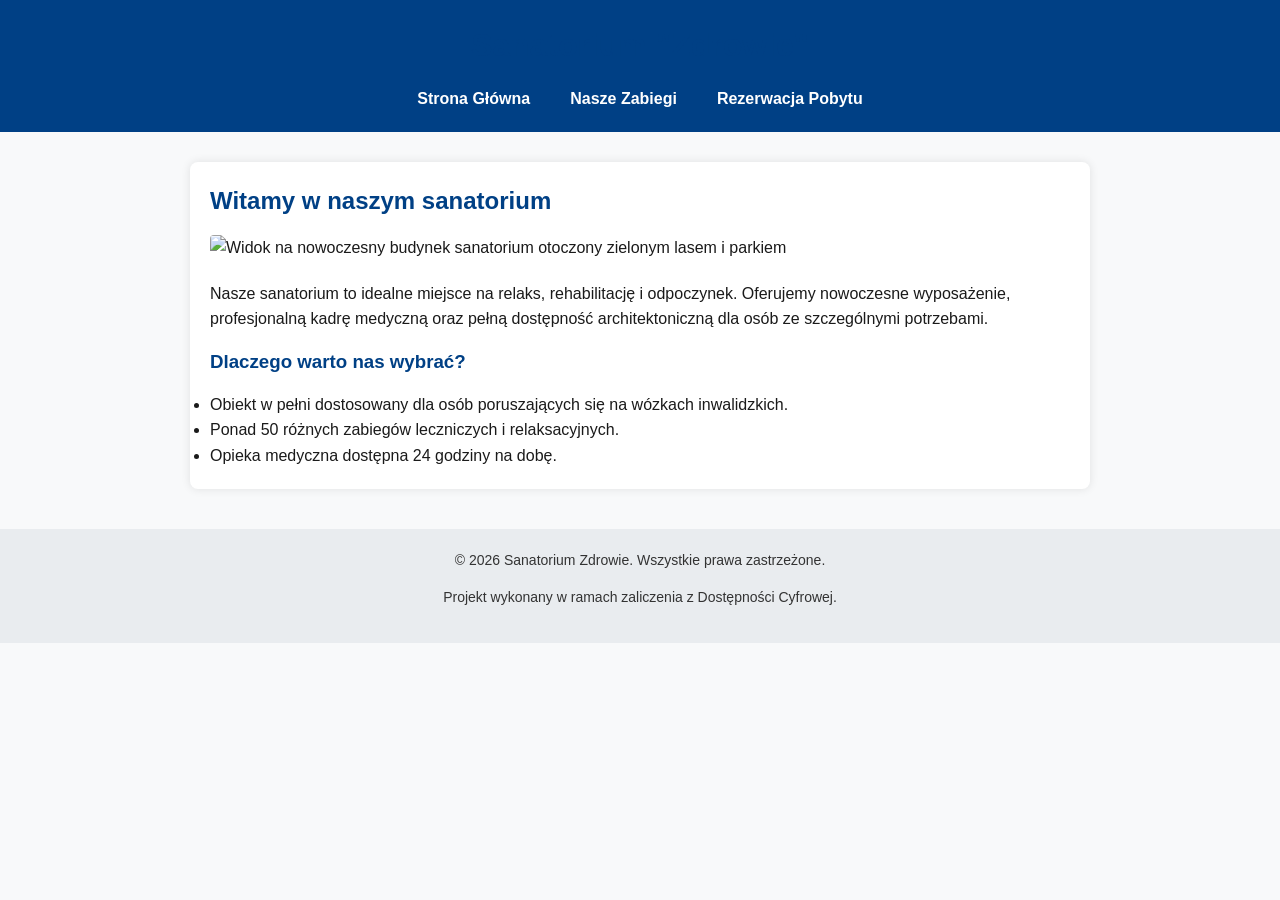
==== index.html @ bb5c15d9 "Create index.html - PL77429" ====
<!DOCTYPE html>
<html lang="pl">
<head>
    <meta charset="UTF-8">
    <meta name="viewport" content="width=device-width, initial-scale=1.0">
    <title>Sanatorium Zdrowie - Strona Główna</title>
    <link rel="stylesheet" href="style.css">
</head>
<body>

    <a href="#main-content" class="skip-link">Przejdź do głównej treści</a>

    <header>
        <h1>Sanatorium "Zdrowie"</h1>
        <nav aria-label="Nawigacja główna">
            <ul>
                <li><a href="index.html" aria-current="page">Strona Główna</a></li>
                <li><a href="zabiegi.html">Nasze Zabiegi</a></li>
                <li><a href="rezerwacja.html">Rezerwacja Pobytu</a></li>
            </ul>
        </nav>
    </header>

    <main id="main-content">
        <h2>Witamy w naszym sanatorium</h2>
        <img src="https://images.unsplash.com/photo-1540555700478-4be289fbecef?ixlib=rb-4.0.3&auto=format&fit=crop&w=800&q=80" alt="Widok na nowoczesny budynek sanatorium otoczony zielonym lasem i parkiem">
        
        <p>Nasze sanatorium to idealne miejsce na relaks, rehabilitację i odpoczynek. Oferujemy nowoczesne wyposażenie, profesjonalną kadrę medyczną oraz pełną dostępność architektoniczną dla osób ze szczególnymi potrzebami.</p>
        
        <h3>Dlaczego warto nas wybrać?</h3>
        <ul>
            <li>Obiekt w pełni dostosowany dla osób poruszających się na wózkach inwalidzkich.</li>
            <li>Ponad 50 różnych zabiegów leczniczych i relaksacyjnych.</li>
            <li>Opieka medyczna dostępna 24 godziny na dobę.</li>
        </ul>
    </main>

    <footer>
        <p>&copy; 2026 Sanatorium Zdrowie. Wszystkie prawa zastrzeżone.</p>
        <p>Projekt wykonany w ramach zaliczenia z Dostępności Cyfrowej.</p>
    </footer>

</body>
</html>
---- style.css ----
/* Reset stylów i podstawowa konfiguracja */
* { 
    margin: 0; 
    padding: 0; 
    box-sizing: border-box; 
}

body { 
    font-family: Arial, sans-serif; 
    color: #1a1a1a; /* Bardzo wysoki kontrast tekstu do tła */
    background-color: #f8f9fa; 
    line-height: 1.6; 
}

/* Link do pominięcia nawigacji (Skip link) - ukryty, pojawia się tylko po wciśnięciu klawisza Tab */
.skip-link { 
    position: absolute; 
    top: -50px; 
    left: 0; 
    background: #0056b3; 
    color: white; 
    padding: 10px; 
    z-index: 100; 
    transition: top 0.2s; 
    text-decoration: none;
    font-weight: bold;
}

.skip-link:focus { 
    top: 0; 
    outline: 3px solid #ffc107;
}

/* Nagłówek i nawigacja */
header { 
    background-color: #004085; 
    color: #ffffff; 
    padding: 20px; 
    text-align: center; 
}

nav ul { 
    list-style: none; 
    display: flex; 
    justify-content: center; 
    gap: 20px; 
    margin-top: 15px; 
    flex-wrap: wrap;
}

nav a { 
    color: #ffffff; 
    text-decoration: none; 
    font-weight: bold; 
    padding: 10px; 
    border-radius: 4px; 
}

/* Wyraźny fokus z klawiatury - wymóg WCAG */
nav a:hover, nav a:focus { 
    background-color: #0056b3; 
    text-decoration: underline; 
    outline: 3px solid #ffc107; 
    outline-offset: 2px; 
}

/* Główna zawartość */
main { 
    max-width: 900px; 
    margin: 30px auto; 
    padding: 20px; 
    background: #ffffff; 
    border-radius: 8px; 
    box-shadow: 0 0 10px rgba(0,0,0,0.1); 
}

h1, h2, h3 { 
    color: #004085; 
    margin-bottom: 15px; 
}

p {
    margin-bottom: 15px;
}

img { 
    max-width: 100%; 
    height: auto; 
    border-radius: 4px; 
    margin-bottom: 20px; 
}

/* Tabele - dostępne i czytelne */
table { 
    width: 100%; 
    border-collapse: collapse; 
    margin-bottom: 20px; 
}

th, td { 
    border: 1px solid #dee2e6; 
    padding: 12px; 
    text-align: left; 
}

th { 
    background-color: #0056b3; 
    color: white; 
}

/* Formularze */
form { 
    display: flex; 
    flex-direction: column; 
    gap: 15px; 
}

label { 
    font-weight: bold; 
    color: #333; 
}

input, select, textarea { 
    padding: 10px; 
    border: 1px solid #767676; 
    border-radius: 4px; 
    font-size: 16px; 
    width: 100%; 
}

/* Fokus na polach formularza */
input:focus, select:focus, textarea:focus { 
    outline: 3px solid #0056b3; 
    border-color: #0056b3; 
}

button { 
    background-color: #0056b3; 
    color: white; 
    border: none; 
    padding: 12px 20px; 
    font-size: 16px; 
    cursor: pointer; 
    border-radius: 4px; 
    font-weight: bold; 
    width: fit-content;
}

button:hover, button:focus { 
    background-color: #004085; 
    outline: 3px solid #ffc107; 
    outline-offset: 2px; 
}

/* Stopka */
footer { 
    text-align: center; 
    padding: 20px; 
    background-color: #e9ecef; 
    margin-top: 40px; 
    font-size: 14px; 
    color: #333;
}
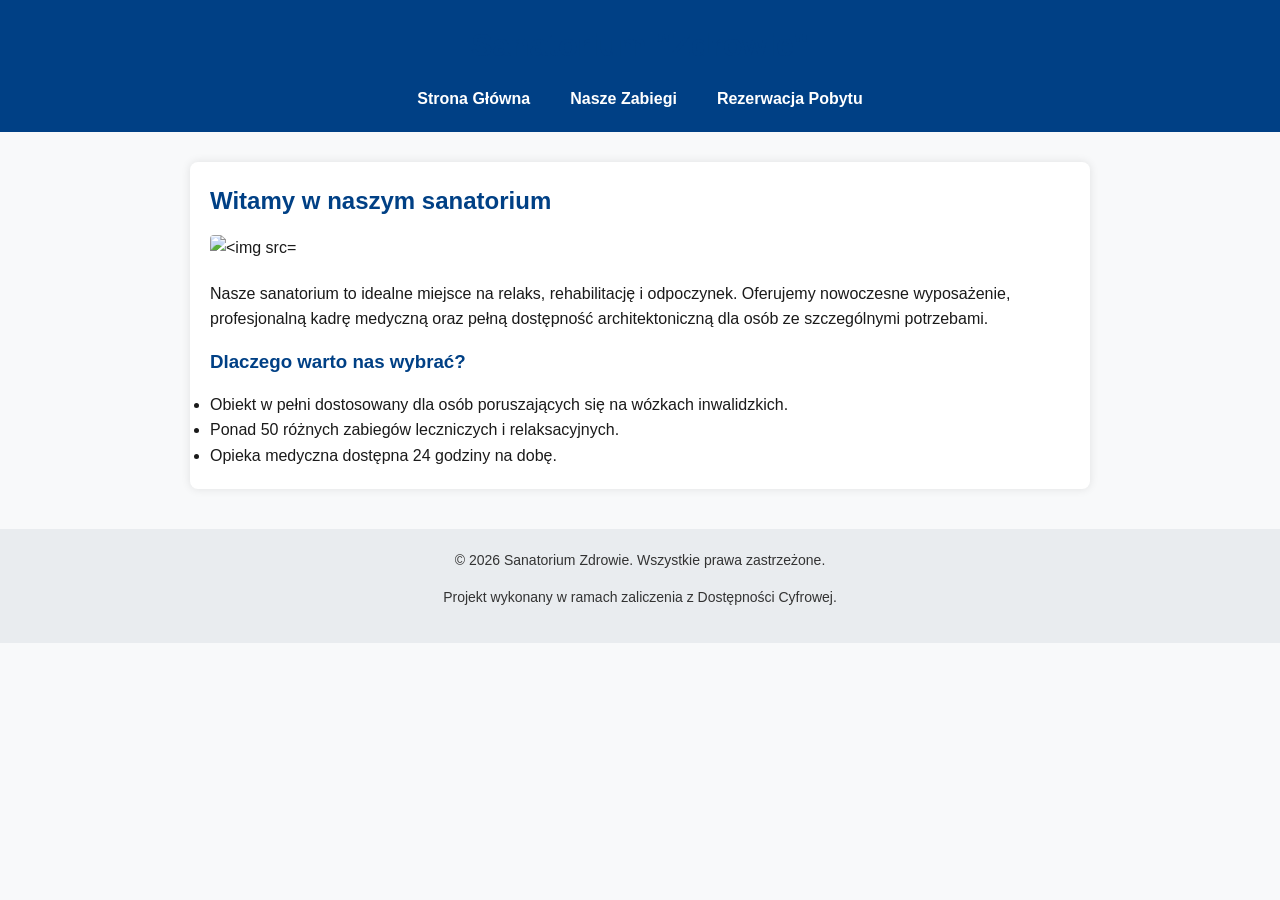
==== commit 77197edd: "Update index.html - PL77429" ====
--- a/index.html
+++ b/index.html
@@ -23,7 +23,7 @@
 
     <main id="main-content">
         <h2>Witamy w naszym sanatorium</h2>
-        <img src="https://images.unsplash.com/photo-1540555700478-4be289fbecef?ixlib=rb-4.0.3&auto=format&fit=crop&w=800&q=80" alt="Widok na nowoczesny budynek sanatorium otoczony zielonym lasem i parkiem">
+       <img src="https://images.unsplash.com/photo-1540555700478-4be289fbecef?ixlib=rb-4.0.3&auto=format&fit=crop&w=800&q=80" alt="<img src="https://images.unsplash.com/photo-1540555700478-4be289fbecef?ixlib=rb-4.0.3&auto=format&fit=crop&w=800&q=80" alt="Na obrazku znajduje się biały dozownik na kosmetyk, zwinięty ręcznik, świeczka i różowe tulipany.">
         
         <p>Nasze sanatorium to idealne miejsce na relaks, rehabilitację i odpoczynek. Oferujemy nowoczesne wyposażenie, profesjonalną kadrę medyczną oraz pełną dostępność architektoniczną dla osób ze szczególnymi potrzebami.</p>
         
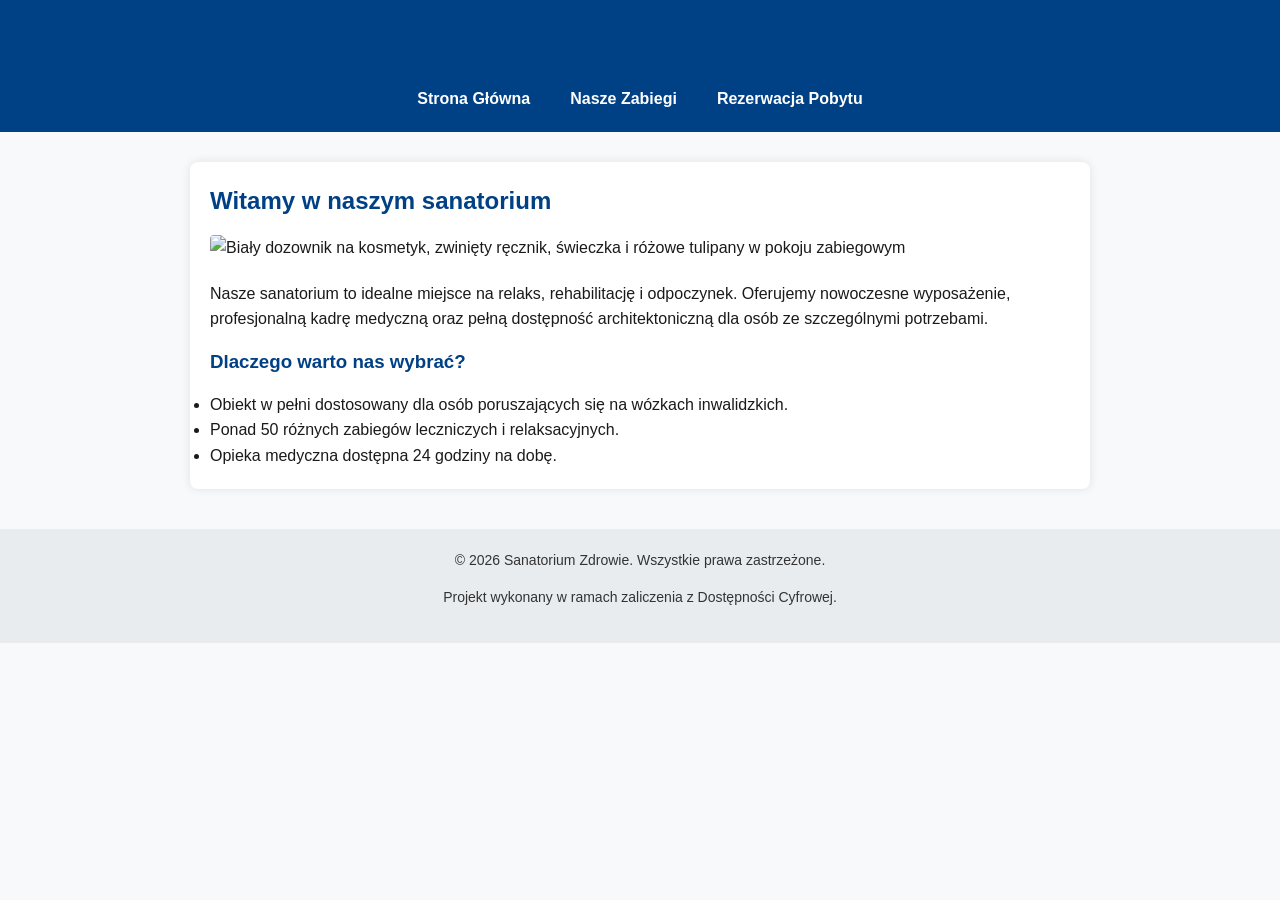
==== commit 64693d05: "Update index.html - PL77429" ====
--- a/index.html
+++ b/index.html
@@ -23,7 +23,7 @@
 
     <main id="main-content">
         <h2>Witamy w naszym sanatorium</h2>
-       <img src="https://images.unsplash.com/photo-1540555700478-4be289fbecef?ixlib=rb-4.0.3&auto=format&fit=crop&w=800&q=80" alt="<img src="https://images.unsplash.com/photo-1540555700478-4be289fbecef?ixlib=rb-4.0.3&auto=format&fit=crop&w=800&q=80" alt="Na obrazku znajduje się biały dozownik na kosmetyk, zwinięty ręcznik, świeczka i różowe tulipany.">
+<img src="https://images.unsplash.com/photo-1540555700478-4be289fbecef?ixlib=rb-4.0.3&auto=format&fit=crop&w=800&q=80" alt="Biały dozownik na kosmetyk, zwinięty ręcznik, świeczka i różowe tulipany w pokoju zabiegowym">
         
         <p>Nasze sanatorium to idealne miejsce na relaks, rehabilitację i odpoczynek. Oferujemy nowoczesne wyposażenie, profesjonalną kadrę medyczną oraz pełną dostępność architektoniczną dla osób ze szczególnymi potrzebami.</p>
         
